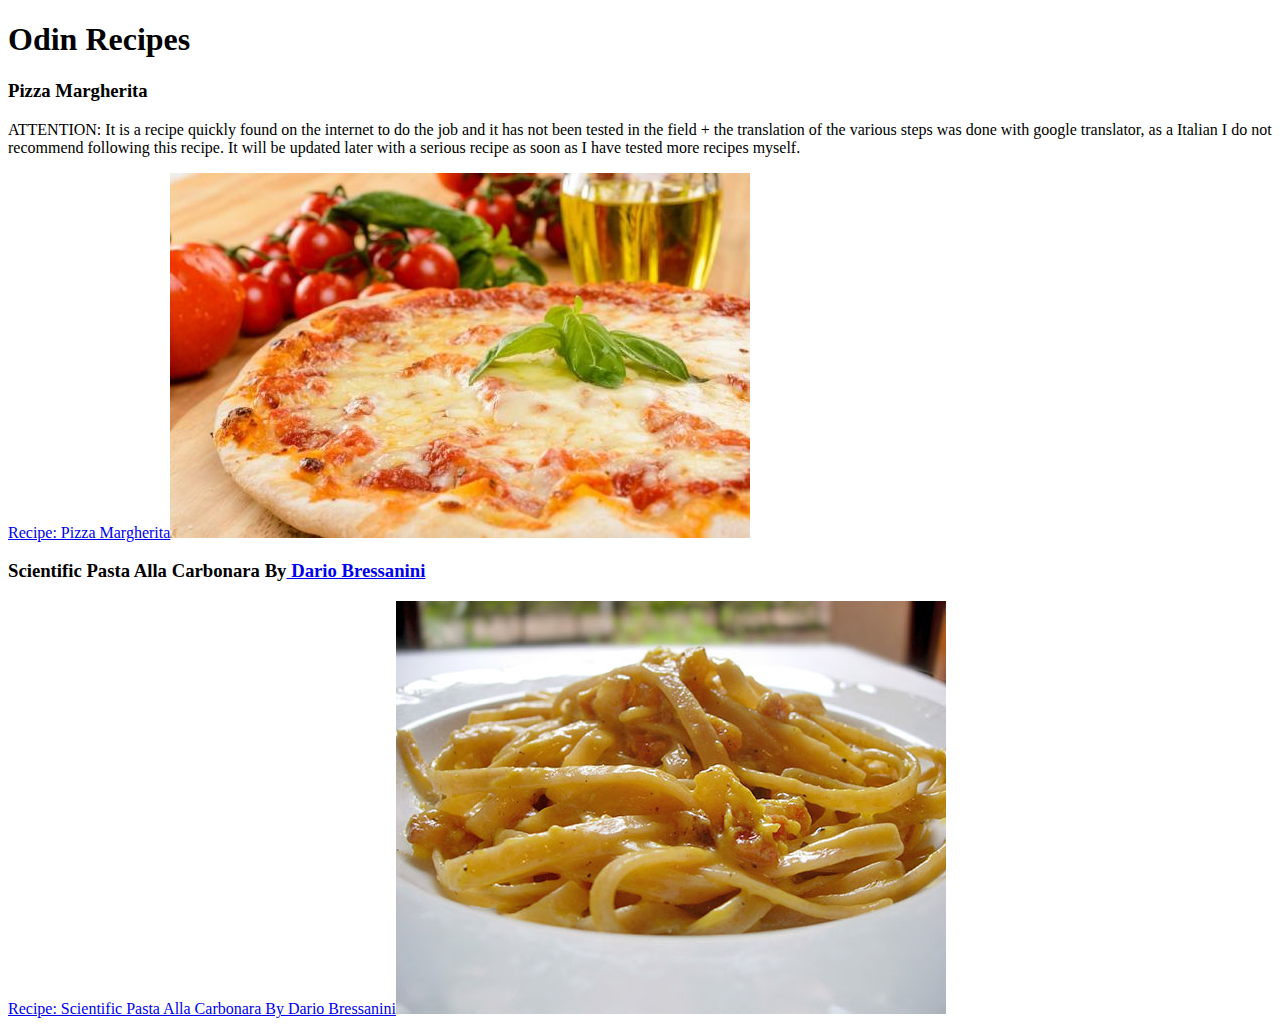
==== index.html @ c1996109 "Add Homepage and images/Web-page pasta-carbonara/pizza-margherita" ====
<!DOCTYPE html>
<html lang="en">
    <head>
        <meta charset="UTF-8">
        <title>Odin Recipes</title>
    </head>
    <body>
        <h1>Odin Recipes</h1>
        <h3>Pizza Margherita</h3>
        <p>ATTENTION: It is a recipe quickly found on the internet to do the job 
            and it has not been tested in the field + the translation of the various steps was done with google translator, 
            as a Italian I do not recommend following this recipe. 
            It will be updated later with a serious recipe as soon as I have tested more recipes myself.</p>
        <a  href="recipes/pizza-margherita.html">Recipe: Pizza Margherita<img src="images/pizza-margherita.jpg"></a>
        
        <h3> Scientific Pasta Alla Carbonara By<a href="https://it.wikipedia.org/wiki/Dario_Bressanini"> Dario Bressanini</a></h3>
        <a href="recipes/pasta-carbonara.html">Recipe: Scientific Pasta Alla Carbonara By Dario Bressanini<img src="images/pasta-carbonara.jpg"></a>
    </body>
</html>
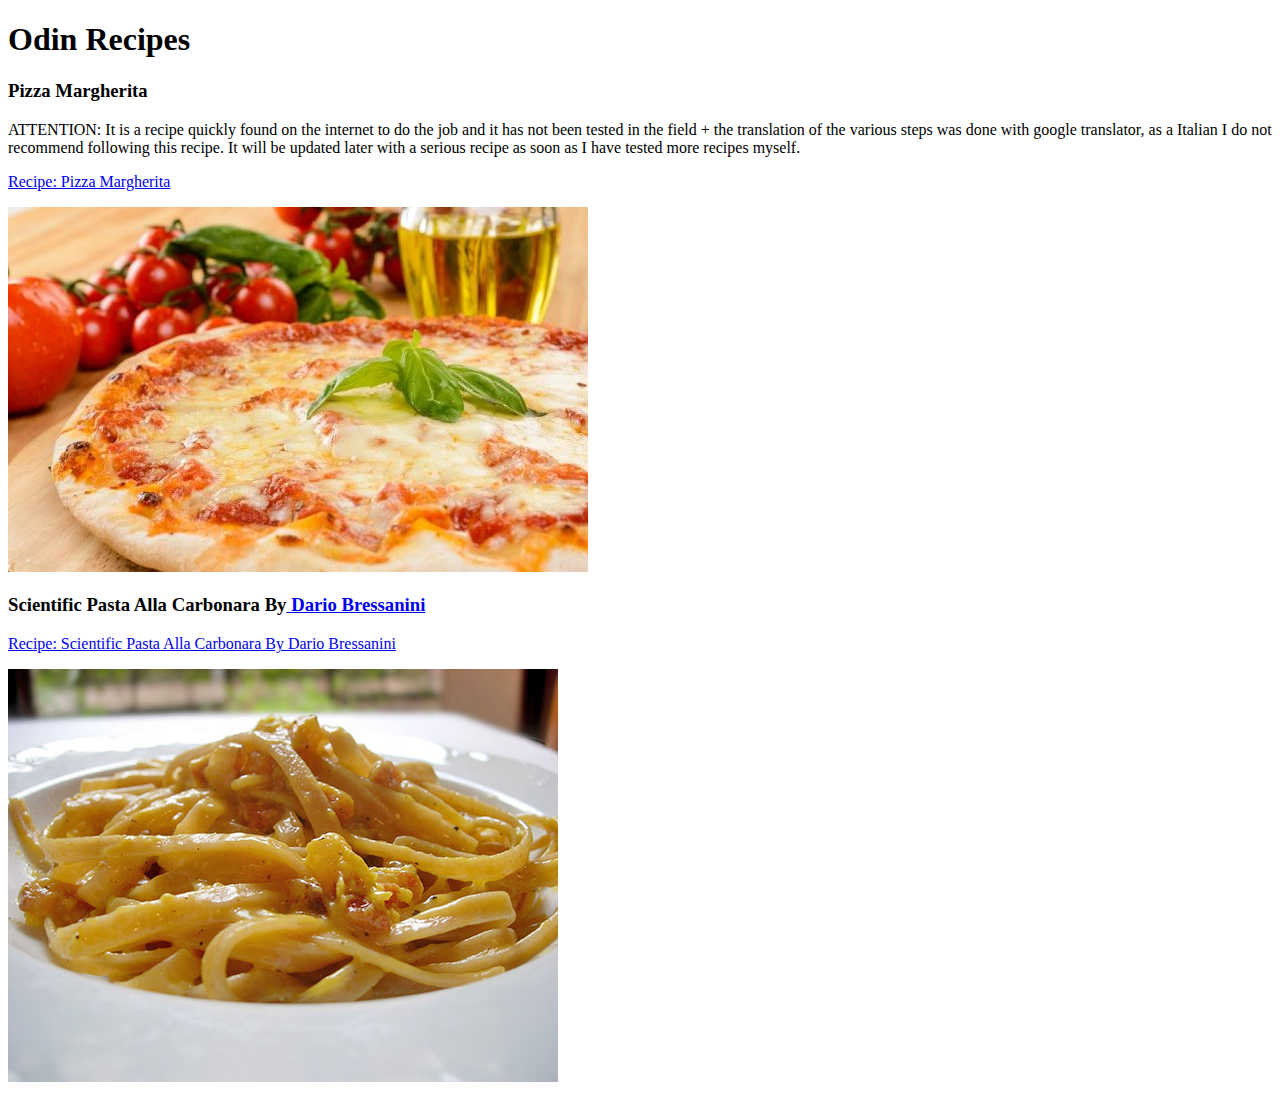
==== commit 113d9e29: "Fix home-page images Add home-page-link to pizza-margherita.html/pasta-carbonara.html" ====
--- a/index.html
+++ b/index.html
@@ -11,9 +11,13 @@
             and it has not been tested in the field + the translation of the various steps was done with google translator, 
             as a Italian I do not recommend following this recipe. 
             It will be updated later with a serious recipe as soon as I have tested more recipes myself.</p>
-        <a  href="recipes/pizza-margherita.html">Recipe: Pizza Margherita<img src="images/pizza-margherita.jpg"></a>
+        <a  href="recipes/pizza-margherita.html">Recipe: Pizza Margherita</a>
+        <p></p>
+        <a  href="recipes/pizza-margherita.html"><img src="images/pizza-margherita.jpg"></a>
         
         <h3> Scientific Pasta Alla Carbonara By<a href="https://it.wikipedia.org/wiki/Dario_Bressanini"> Dario Bressanini</a></h3>
-        <a href="recipes/pasta-carbonara.html">Recipe: Scientific Pasta Alla Carbonara By Dario Bressanini<img src="images/pasta-carbonara.jpg"></a>
+        <a href="recipes/pasta-carbonara.html">Recipe: Scientific Pasta Alla Carbonara By Dario Bressanini </a>
+        <p></p>
+        <a href="recipes/pasta-carbonara.html"><img src="images/pasta-carbonara.jpg"></a>
     </body>
 </html>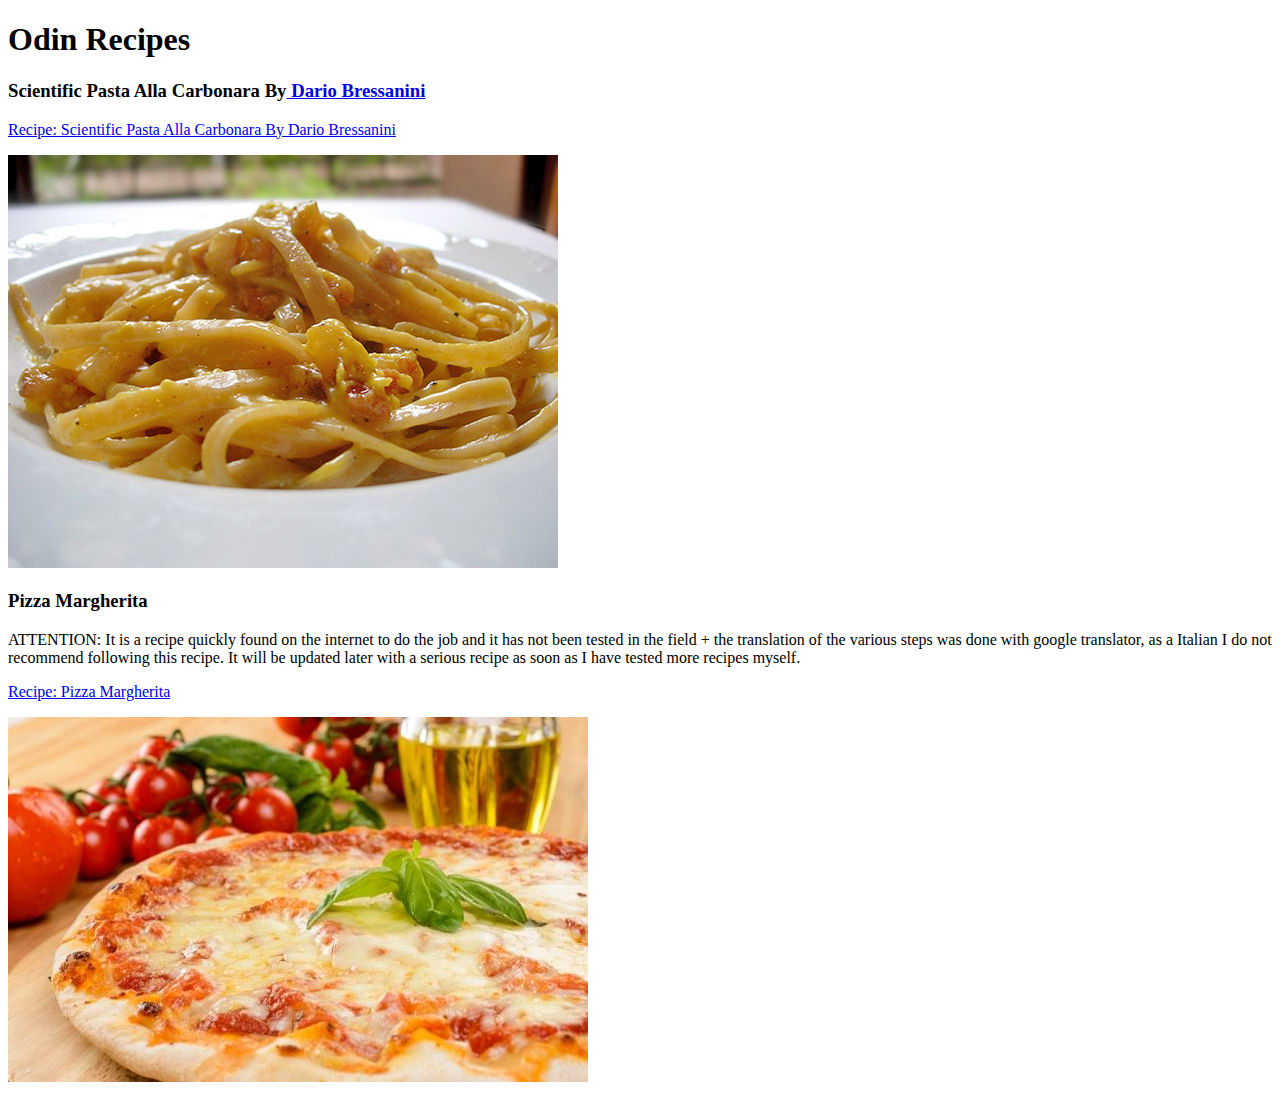
==== commit 125d1f35: "Add opening in new tab for each link and Add more content in pasta-carbonara.html" ====
--- a/index.html
+++ b/index.html
@@ -6,18 +6,18 @@
     </head>
     <body>
         <h1>Odin Recipes</h1>
+        <h3> Scientific Pasta Alla Carbonara By<a href="https://it.wikipedia.org/wiki/Dario_Bressanini" target="_blank"> Dario Bressanini</a></h3>
+        <a href="recipes/pasta-carbonara.html" target="_blank">Recipe: Scientific Pasta Alla Carbonara By Dario Bressanini </a>
+        <p></p>
+        <a href="recipes/pasta-carbonara.html" target="_blank"><img src="images/pasta-carbonara.jpg" alt="very good carbonara pasta, with crispy bacon, egg cream with a sprinkle of black pepper on top"></a>
+        <p></p>
         <h3>Pizza Margherita</h3>
         <p>ATTENTION: It is a recipe quickly found on the internet to do the job 
             and it has not been tested in the field + the translation of the various steps was done with google translator, 
             as a Italian I do not recommend following this recipe. 
             It will be updated later with a serious recipe as soon as I have tested more recipes myself.</p>
-        <a  href="recipes/pizza-margherita.html">Recipe: Pizza Margherita</a>
+        <a  href="recipes/pizza-margherita.html" target="_blank">Recipe: Pizza Margherita</a>
         <p></p>
-        <a  href="recipes/pizza-margherita.html"><img src="images/pizza-margherita.jpg"></a>
-        
-        <h3> Scientific Pasta Alla Carbonara By<a href="https://it.wikipedia.org/wiki/Dario_Bressanini"> Dario Bressanini</a></h3>
-        <a href="recipes/pasta-carbonara.html">Recipe: Scientific Pasta Alla Carbonara By Dario Bressanini </a>
-        <p></p>
-        <a href="recipes/pasta-carbonara.html"><img src="images/pasta-carbonara.jpg"></a>
+        <a  href="recipes/pizza-margherita.html" target="_blank"><img src="images/pizza-margherita.jpg" alt="delicious freshly baked margherita pizza"></a>
     </body>
 </html>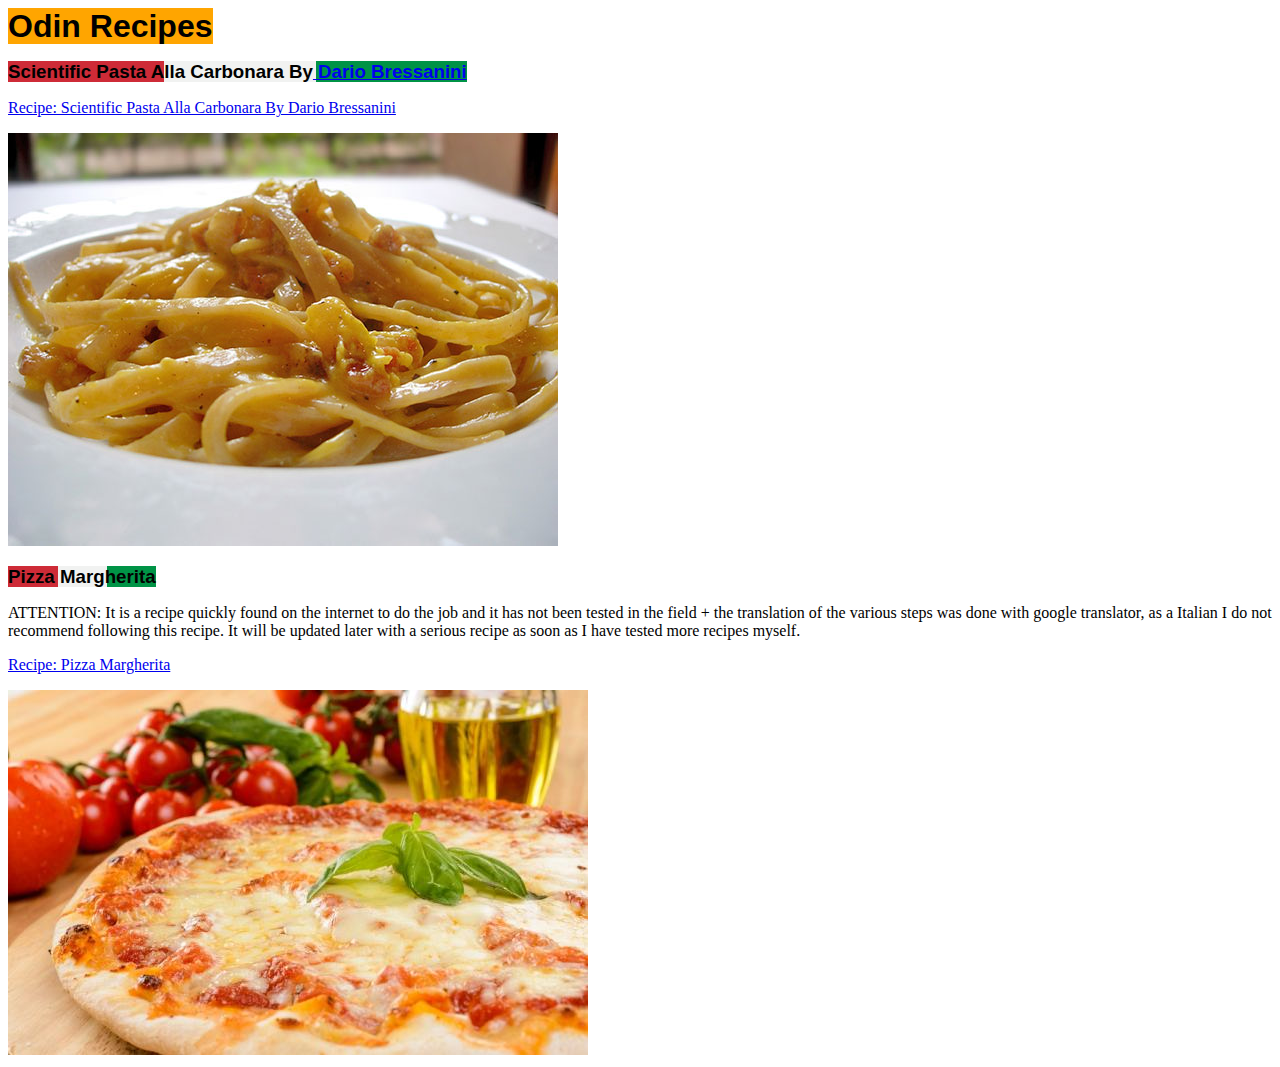
==== commit 641b84c1: "Add css to h1-h2 homepage" ====
--- a/index.html
+++ b/index.html
@@ -3,10 +3,13 @@
     <head>
         <meta charset="UTF-8">
         <title>Odin Recipes</title>
+        <link rel="stylesheet" href="style.css">
     </head>
     <body>
         <h1>Odin Recipes</h1>
+        <p></p>
         <h3> Scientific Pasta Alla Carbonara By<a href="https://it.wikipedia.org/wiki/Dario_Bressanini" target="_blank"> Dario Bressanini</a></h3>
+        <p></p>
         <a href="recipes/pasta-carbonara.html" target="_blank">Recipe: Scientific Pasta Alla Carbonara By Dario Bressanini </a>
         <p></p>
         <a href="recipes/pasta-carbonara.html" target="_blank"><img src="images/pasta-carbonara.jpg" alt="very good carbonara pasta, with crispy bacon, egg cream with a sprinkle of black pepper on top"></a>
--- a/style.css
+++ b/style.css
@@ -0,0 +1,18 @@
+body {
+    background-color: ;
+}
+h1,h3 {
+    font-family: Arial, Helvetica, sans-serif;
+    background-color: orange;
+    display: inline;
+}
+h3 {
+    background: linear-gradient( to left,
+    rgb(0, 147, 70) 33%,
+    rgb(241, 242, 241) 33%,
+    rgb(241, 242, 241) 66%,
+    rgb(206, 43, 55) 66%,
+    rgb(206, 43, 55) 100%);
+    display: inline;
+
+}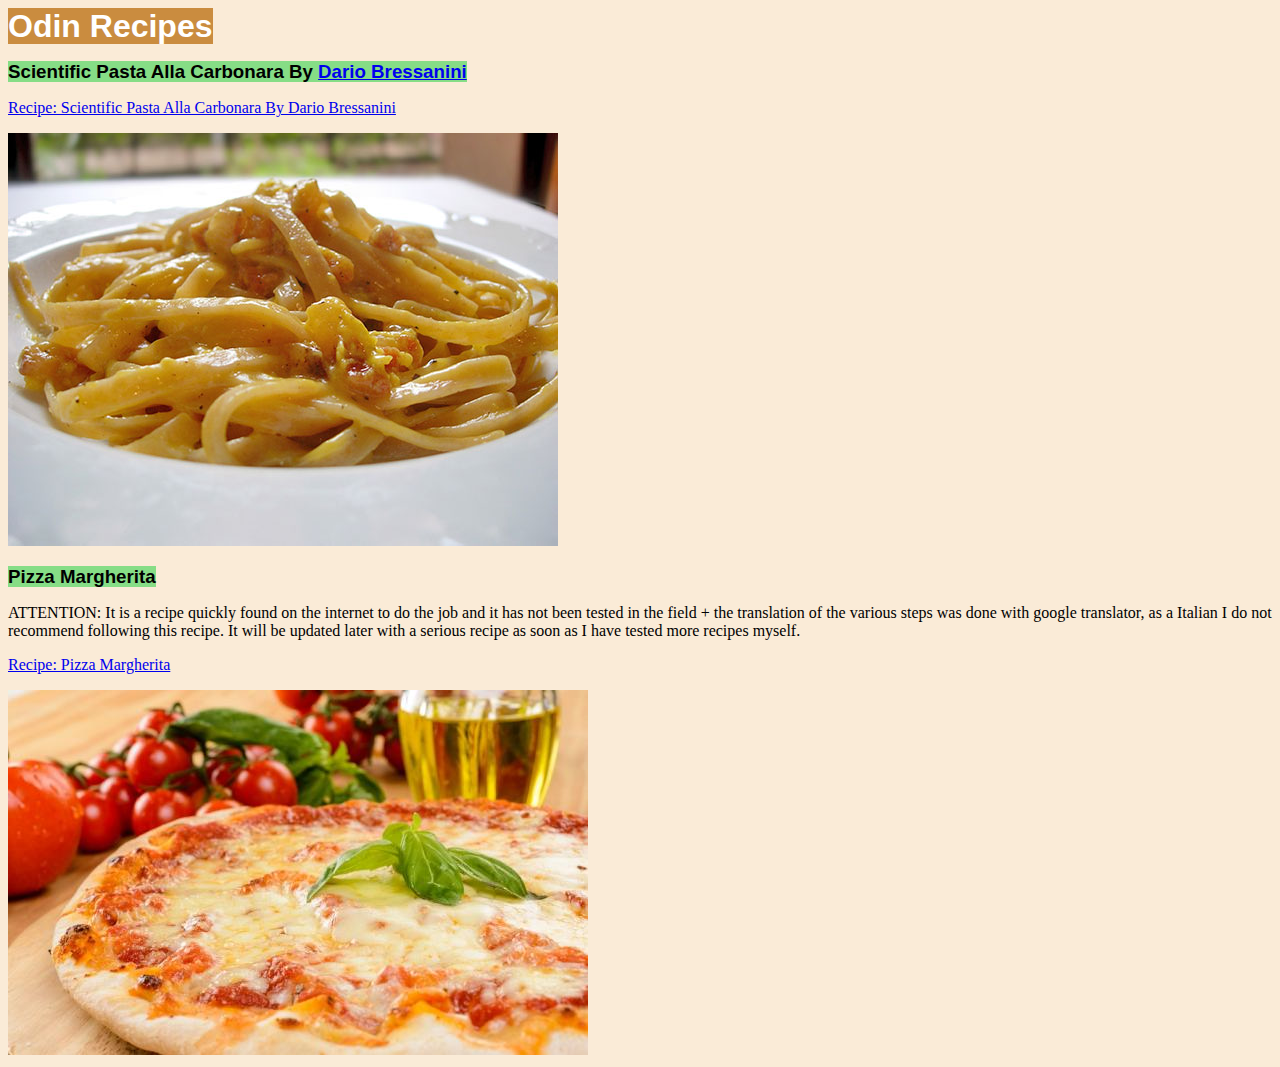
==== commit 8e0459af: "Add css on homepage/pasta-carbonara.html" ====
--- a/index.html
+++ b/index.html
@@ -6,9 +6,9 @@
         <link rel="stylesheet" href="style.css">
     </head>
     <body>
-        <h1>Odin Recipes</h1>
+        <h1 class="odintitle">Odin Recipes</h1>
         <p></p>
-        <h3> Scientific Pasta Alla Carbonara By<a href="https://it.wikipedia.org/wiki/Dario_Bressanini" target="_blank"> Dario Bressanini</a></h3>
+        <h3> Scientific Pasta Alla Carbonara By <a href="https://it.wikipedia.org/wiki/Dario_Bressanini" target="_blank"> Dario Bressanini</a></h3>
         <p></p>
         <a href="recipes/pasta-carbonara.html" target="_blank">Recipe: Scientific Pasta Alla Carbonara By Dario Bressanini </a>
         <p></p>
--- a/style.css
+++ b/style.css
@@ -1,18 +1,38 @@
+
 body {
-    background-color: ;
+    background-color: antiquewhite;
 }
-h1,h3 {
+.odintitle {
+    background-color: rgb(202, 140, 63);
+    color: white;
+    font-weight: bold;
     font-family: Arial, Helvetica, sans-serif;
-    background-color: orange;
+}
+h1,h3,.italy {
+    font-family: Arial, Helvetica, sans-serif;
+    background-color: rgb(134, 221, 134);
     display: inline;
 }
-h3 {
-    background: linear-gradient( to left,
+
+.italy {
+    background: linear-gradient( to right,
     rgb(0, 147, 70) 33%,
     rgb(241, 242, 241) 33%,
     rgb(241, 242, 241) 66%,
     rgb(206, 43, 55) 66%,
     rgb(206, 43, 55) 100%);
     display: inline;
-
+}
+.italy.bressanini {
+    background: linear-gradient( to right,
+    rgb(0, 147, 70) 34%,
+    rgb(241, 242, 241) 34%,
+    rgb(241, 242, 241) 66%,
+    rgb(206, 43, 55) 66%,
+    rgb(206, 43, 55) 100%);
+}
+.ingredients,.directions,.info {
+    font-family: Arial, Helvetica, sans-serif;
+    background-color: rgb(134, 221, 134);
+    display: inline;
 }